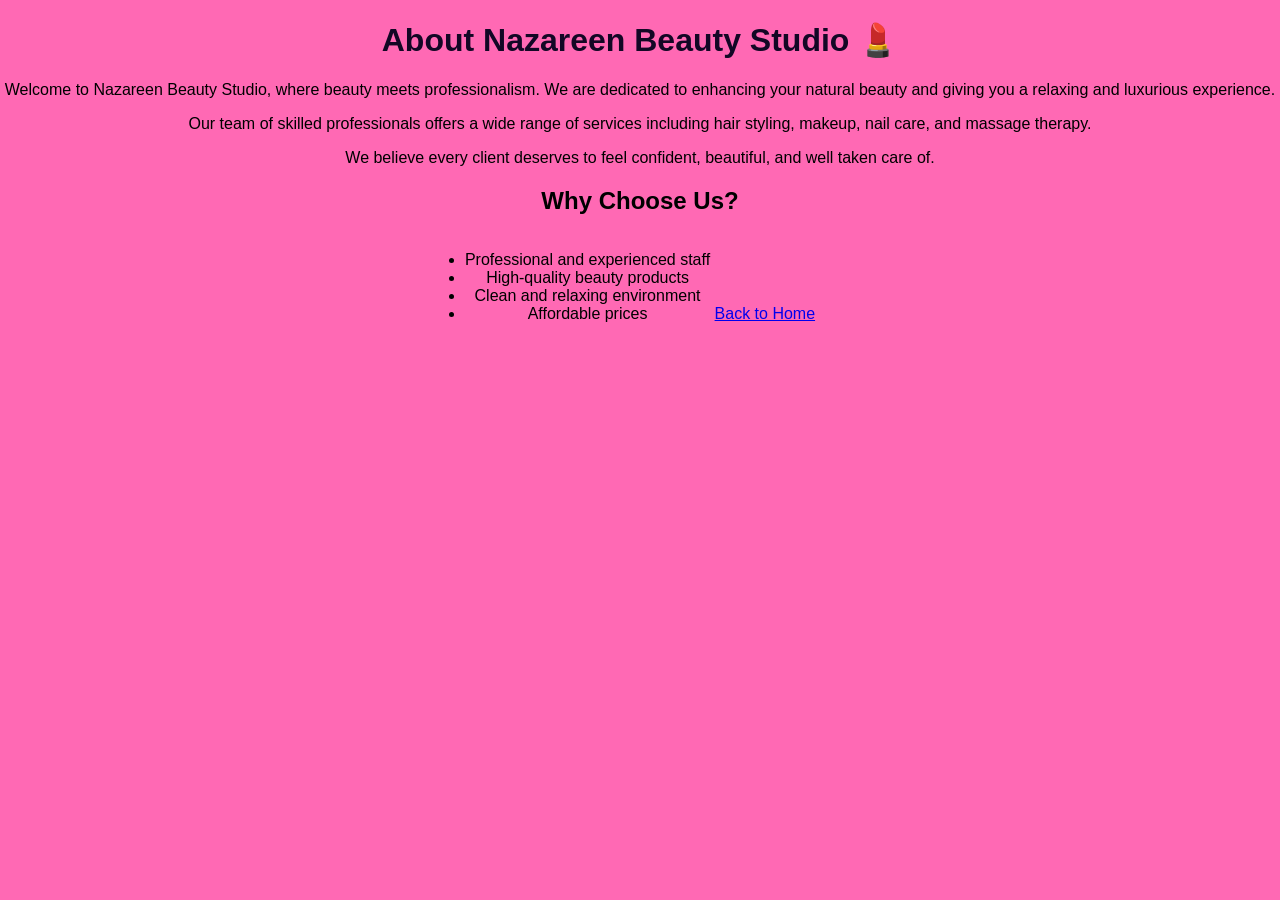
==== about-us.html @ f94ad8bd "initial commit" ====
<!DOCTYPE html>
<html>
    <head>
    <title>About us</title>
    <link rel="stylesheet" href="style.css">
    </head>
    <body>
          <h1>About Nazareen Beauty Studio 💄</h1>
  <p>
    Welcome to Nazareen Beauty Studio, where beauty meets professionalism.
    We are dedicated to enhancing your natural beauty and giving you
    a relaxing and luxurious experience.
  </p>

  <p>
    Our team of skilled professionals offers a wide range of services
    including hair styling, makeup, nail care, and massage therapy.
  </p>

  <p>
    We believe every client deserves to feel confident, beautiful,
    and well taken care of.
  </p>

  <h2>Why Choose Us?</h2>
  <ul>
    <li>Professional and experienced staff</li>
    <li>High-quality beauty products</li>
    <li>Clean and relaxing environment</li>
    <li>Affordable prices</li>
  </ul>
      <a href="website.html">Back to Home</a> 
   </body>
</html>
---- style.css ----
body {
  font-family: Arial, sans-serif;
  background-color: #ff69b4;
  margin: 0;
  text-align: center;
}
nav {
  background: #ff69b4;
  padding: 15px;
}

nav a {
  color: white;
  margin: 10px;
  text-decoration: none;
  font-weight: bold;
}

h1 {
  color: #130725
}
button {
  color: rgb(182, 23, 23);
  padding: 10px;
  border: none;
  cursor: pointer;
}

input, textarea {
  width: 250px;
  padding: 10px;
  margin: 5px;
}
ul{
    display: inline-block;
    align-items: center;
    padding-left: 0;
}
service{
  display: flex;
  justify-self: space-between;
  align-items: center;
}
content{
  flex: 1;
}
service img{
  width: 150px;
  margin-left: 20px;
}
services-section {
  display: flex;
  justify-content: space-between;
  align-items: flex-start;
  padding: 20px;
}
text {
  width: 60px;
}
images{
  width: 35%;
display: flex;
flex-direction:block ;
gap: 15px;
}
images{
  width: 600px;
  border-radius: 10px;
}
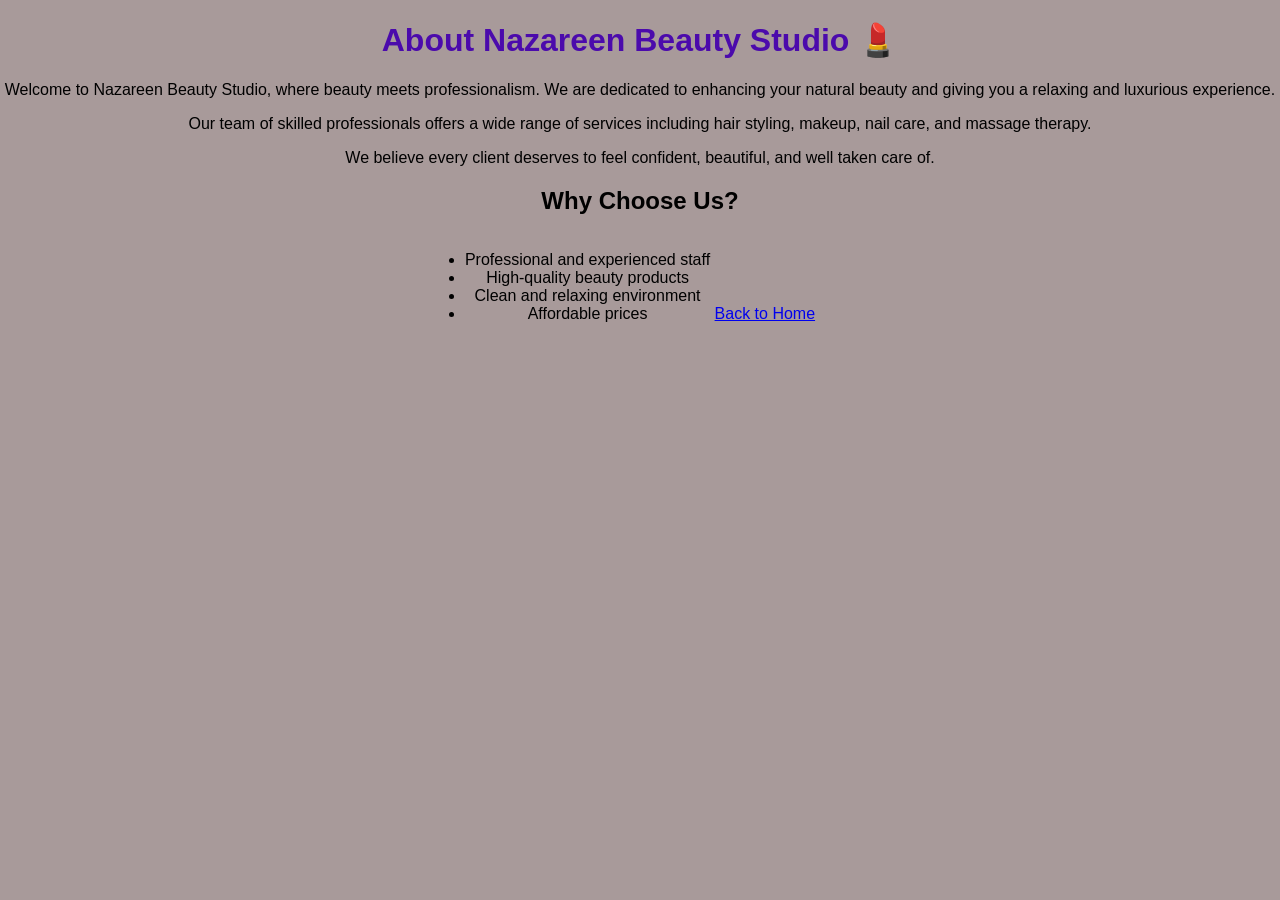
==== commit 07b02424: "initial commit" ====
--- a/about-us.html
+++ b/about-us.html
@@ -29,6 +29,6 @@
     <li>Clean and relaxing environment</li>
     <li>Affordable prices</li>
   </ul>
-      <a href="website.html">Back to Home</a> 
+      <a href="home.html">Back to Home</a> 
    </body>
 </html>
--- a/style.css
+++ b/style.css
@@ -1,11 +1,11 @@
 body {
   font-family: Arial, sans-serif;
-  background-color: #ff69b4;
+  background-color: rgb(168, 154, 154);
   margin: 0;
   text-align: center;
 }
 nav {
-  background: #ff69b4;
+  
   padding: 15px;
 }
 
@@ -17,7 +17,7 @@
 }
 
 h1 {
-  color: #130725
+  color: #4b0aac
 }
 button {
   color: rgb(182, 23, 23);
@@ -56,6 +56,7 @@
 }
 text {
   width: 60px;
+  color: #6b4f3c;
 }
 images{
   width: 35%;
@@ -66,4 +67,8 @@
 images{
   width: 600px;
   border-radius: 10px;
+  color: #b76e79;
+}
+headings {
+  font-display: playfair Display;
 }
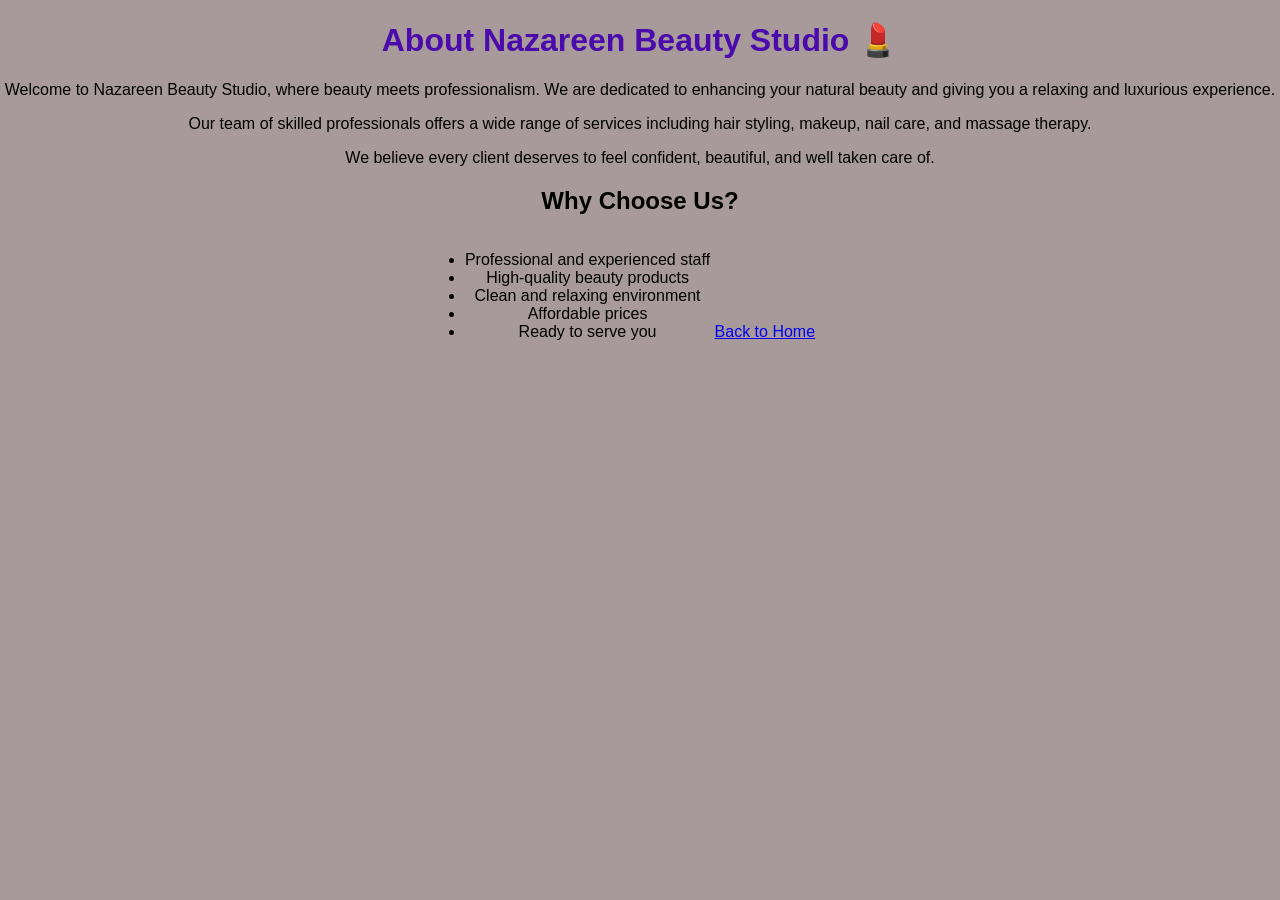
==== commit d5a5c06c: "Updated abou-us section" ====
--- a/about-us.html
+++ b/about-us.html
@@ -28,6 +28,7 @@
     <li>High-quality beauty products</li>
     <li>Clean and relaxing environment</li>
     <li>Affordable prices</li>
+    <li>Ready to serve you</li>
   </ul>
       <a href="home.html">Back to Home</a> 
    </body>
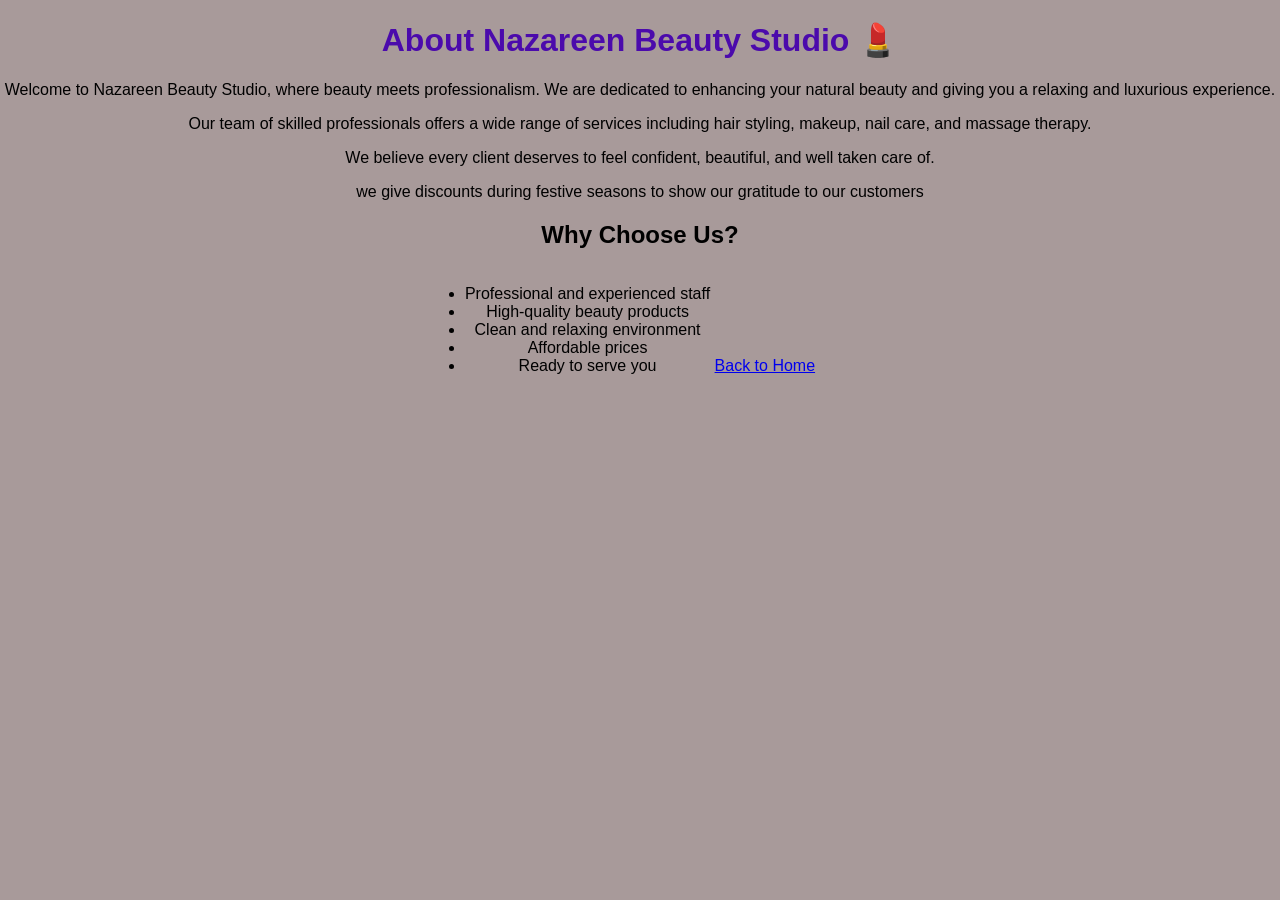
==== commit 486b40c5: "Updated contact-us section" ====
--- a/about-us.html
+++ b/about-us.html
@@ -22,6 +22,10 @@
     and well taken care of.
   </p>
 
+  <p>
+    we give discounts during festive seasons to show our gratitude to our customers
+  </p>
+
   <h2>Why Choose Us?</h2>
   <ul>
     <li>Professional and experienced staff</li>
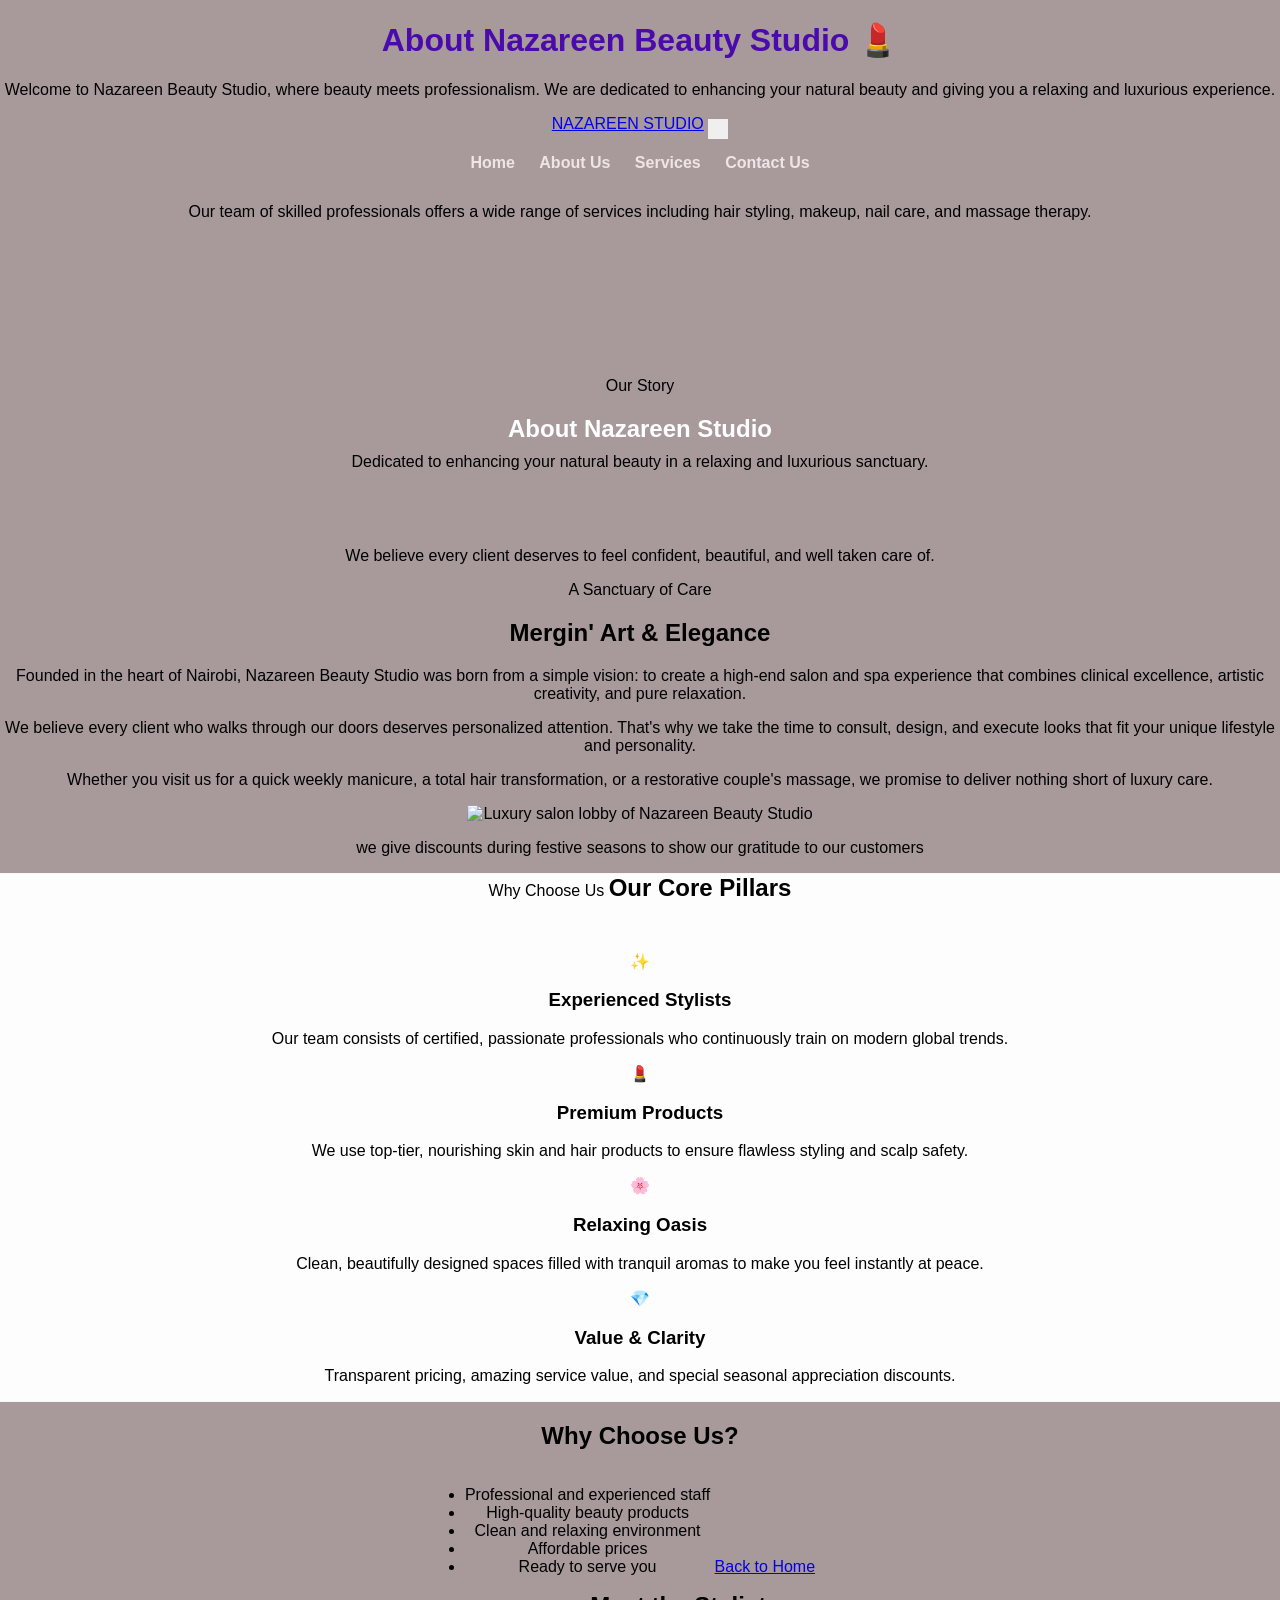
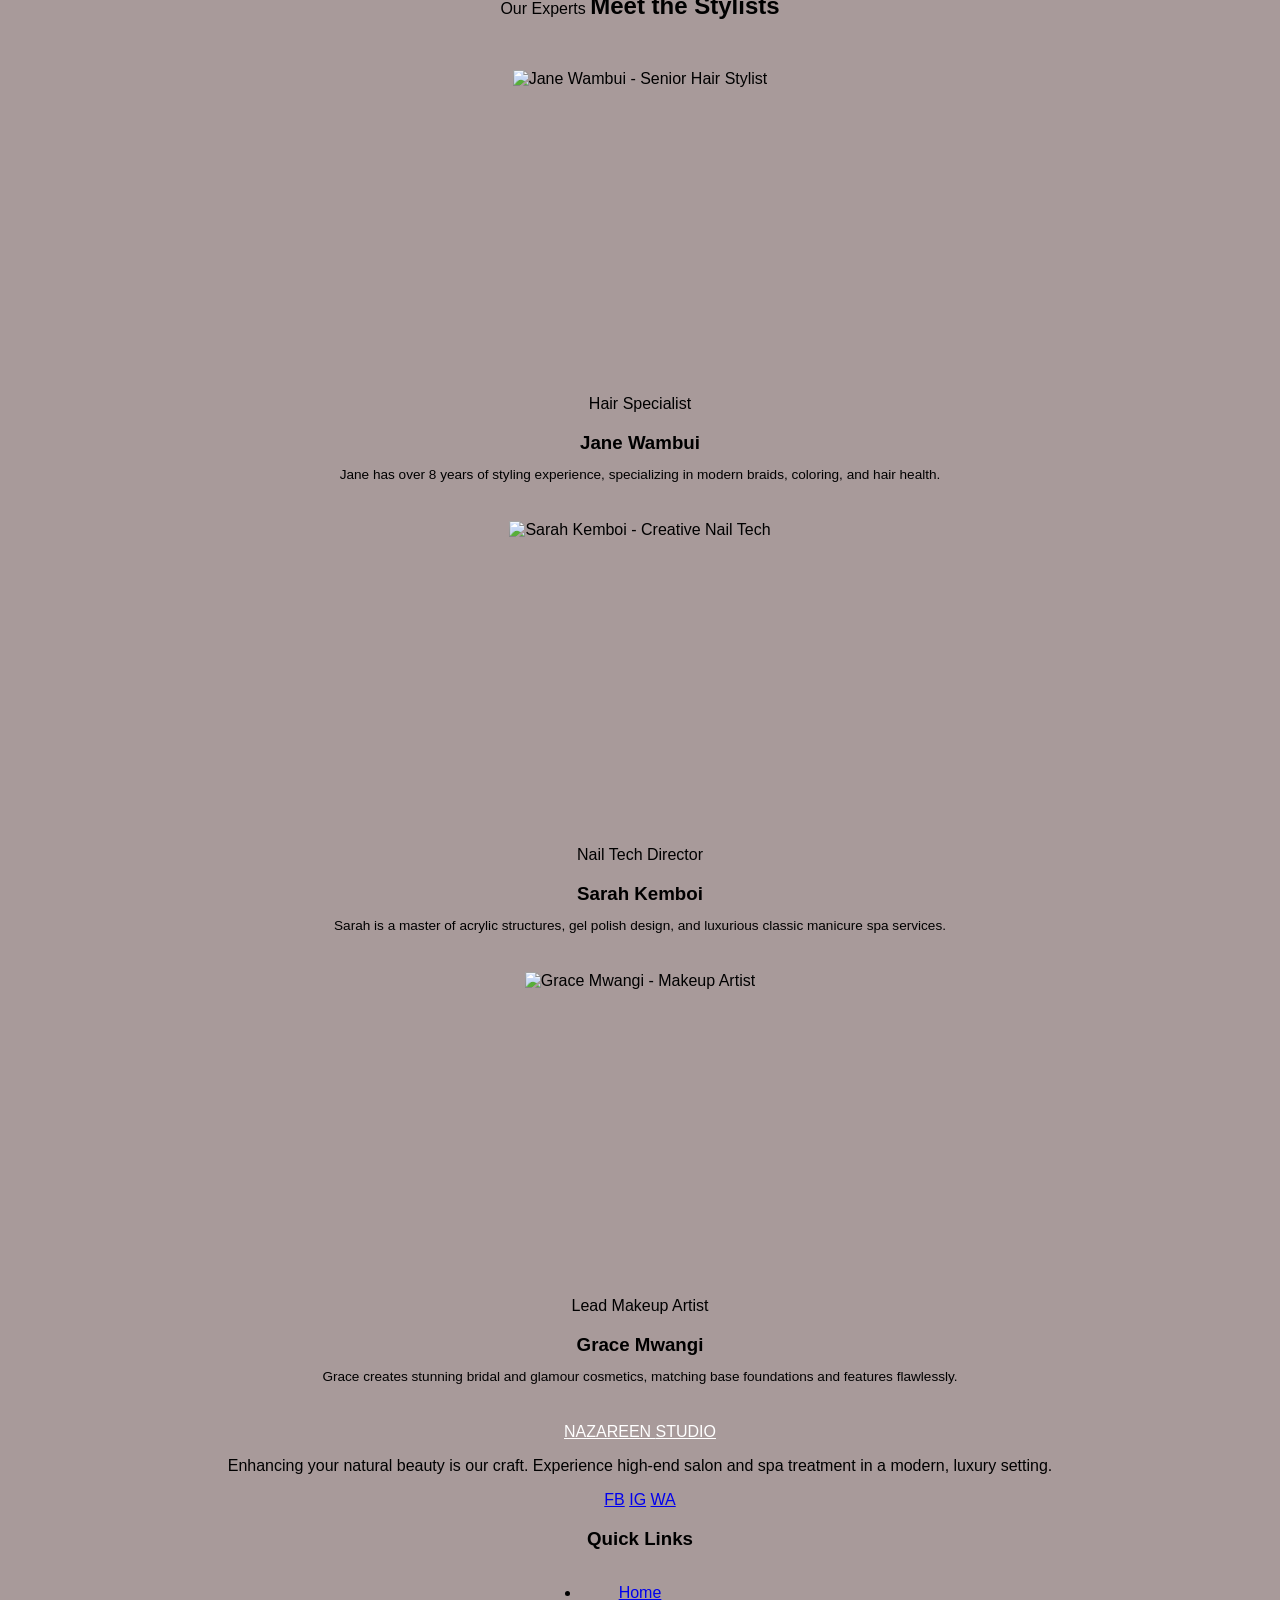
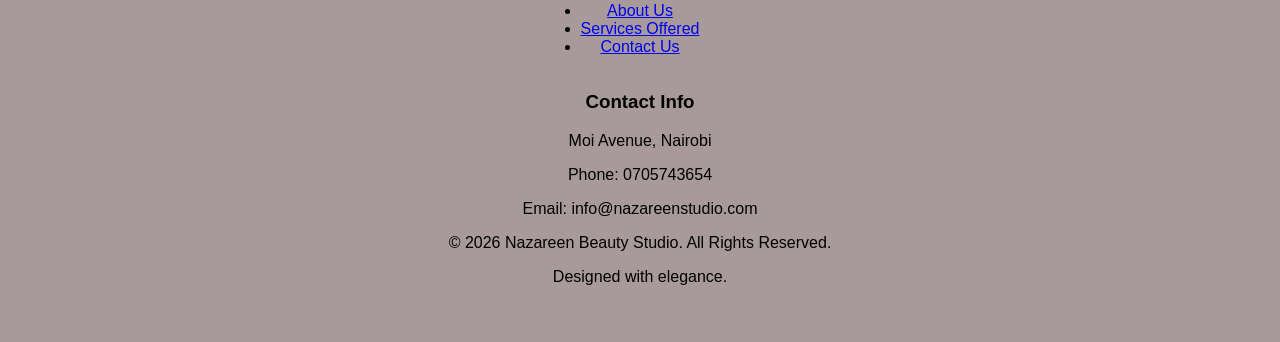
==== commit 8555f46b: "Enhance About Us page with meta tags and structure Added meta tags for character set, viewport, and " ====
--- a/about-us.html
+++ b/about-us.html
@@ -2,6 +2,12 @@
 <html>
     <head>
     <title>About us</title>
+<html lang="en">
+<head>
+    <meta charset="UTF-8">
+    <meta name="viewport" content="width=device-width, initial-scale=1.0">
+    <meta name="description" content="Meet the expert team of professionals at Nazareen Beauty Studio. Learn about our story, values, and why we are Nairobi's choice for premium beauty services.">
+    <title>About Us | Nazareen Beauty Studio</title>
     <link rel="stylesheet" href="style.css">
     </head>
     <body>
@@ -11,21 +17,96 @@
     We are dedicated to enhancing your natural beauty and giving you
     a relaxing and luxurious experience.
   </p>
-
+</head>
+<body>
+    
+    <!-- --- HEADER / NAVIGATION --- -->
+    <header id="header" class="scrolled">
+        <div class="header-container">
+            <a href="index.html" class="logo">NAZAREEN <span>STUDIO</span></a>
+            <button class="hamburger" id="hamburger" aria-label="Toggle navigation menu">
+                <span></span>
+                <span></span>
+                <span></span>
+            </button>
+            <nav id="nav-menu">
+                <a href="index.html">Home</a>
+                <a href="about-us.html" class="active">About Us</a>  
+                <a href="services.html">Services</a>
+                <a href="contact-us.html">Contact Us</a>
+            </nav>
+        </div>
+    </header>
   <p>
     Our team of skilled professionals offers a wide range of services
     including hair styling, makeup, nail care, and massage therapy.
   </p>
-
+    <!-- --- PAGE HEADER --- -->
+    <section style="background-color: var(--color-primary); padding: 140px 0 60px; text-align: center; color: var(--color-text-light);">
+        <div class="container" style="padding: 0;">
+            <span class="section-tag" style="color: var(--color-accent-gold);">Our Story</span>
+            <h1 style="color: white; margin-bottom: 10px;">About Nazareen Studio</h1>
+            <p style="color: var(--color-text-muted); max-width: 600px; margin: 0 auto;">Dedicated to enhancing your natural beauty in a relaxing and luxurious sanctuary.</p>
+        </div>
+    </section>
   <p>
     We believe every client deserves to feel confident, beautiful,
     and well taken care of.
   </p>
-
+    <!-- --- STORY SECTION --- -->
+    <section class="container">
+        <div class="welcome-grid">
+            <div class="welcome-text">
+                <span class="section-tag">A Sanctuary of Care</span>
+                <h2 class="section-title">Mergin' Art & Elegance</h2>
+                <p>Founded in the heart of Nairobi, Nazareen Beauty Studio was born from a simple vision: to create a high-end salon and spa experience that combines clinical excellence, artistic creativity, and pure relaxation.</p>
+                <p>We believe every client who walks through our doors deserves personalized attention. That's why we take the time to consult, design, and execute looks that fit your unique lifestyle and personality.</p>
+                <p>Whether you visit us for a quick weekly manicure, a total hair transformation, or a restorative couple's massage, we promise to deliver nothing short of luxury care.</p>
+            </div>
+            <div class="welcome-img">
+                <img src="assets/hero_bg.png" alt="Luxury salon lobby of Nazareen Beauty Studio">
+            </div>
+        </div>
+    </section>
   <p>
     we give discounts during festive seasons to show our gratitude to our customers
   </p>
-
+    <!-- --- VALUES GRID --- -->
+    <section style="background-color: #FDFDFD; border-top: 1px solid rgba(0,0,0,0.02); border-bottom: 1px solid rgba(0,0,0,0.02);">
+        <div class="container">
+            <div style="text-align: center; margin-bottom: 50px;">
+                <span class="section-tag">Why Choose Us</span>
+                <h2 class="section-title" style="margin: 0 auto; display: inline-block;">Our Core Pillars</h2>
+            </div>
+            
+            <div class="values-grid">
+                <!-- Value 1 -->
+                <div class="value-card">
+                    <div class="value-icon">✨</div>
+                    <h3>Experienced Stylists</h3>
+                    <p>Our team consists of certified, passionate professionals who continuously train on modern global trends.</p>
+                </div>
+                <!-- Value 2 -->
+                <div class="value-card">
+                    <div class="value-icon">💄</div>
+                    <h3>Premium Products</h3>
+                    <p>We use top-tier, nourishing skin and hair products to ensure flawless styling and scalp safety.</p>
+                </div>
+                <!-- Value 3 -->
+                <div class="value-card">
+                    <div class="value-icon">🌸</div>
+                    <h3>Relaxing Oasis</h3>
+                    <p>Clean, beautifully designed spaces filled with tranquil aromas to make you feel instantly at peace.</p>
+                </div>
+                <!-- Value 4 -->
+                <div class="value-card">
+                    <div class="value-icon">💎</div>
+                    <h3>Value & Clarity</h3>
+                    <p>Transparent pricing, amazing service value, and special seasonal appreciation discounts.</p>
+                </div>
+            </div>
+        </div>
+    </section>
   <h2>Why Choose Us?</h2>
   <ul>
     <li>Professional and experienced staff</li>
@@ -34,6 +115,95 @@
     <li>Affordable prices</li>
     <li>Ready to serve you</li>
   </ul>
-      <a href="home.html">Back to Home</a> 
+      <a href="index.html">Back to Home</a> 
    </body>
-</html>+    <!-- --- TEAM SECTION --- -->
+    <section class="container">
+        <div style="text-align: center; margin-bottom: 50px;">
+            <span class="section-tag">Our Experts</span>
+            <h2 class="section-title" style="margin: 0 auto; display: inline-block;">Meet the Stylists</h2>
+        </div>
+        <div class="services-grid">
+            <!-- Team 1 -->
+            <div class="service-card" style="text-align: center;">
+                <div class="service-img-wrapper" style="height: 300px;">
+                    <img src="assets/hair_service.png" style="object-position: top center;" alt="Jane Wambui - Senior Hair Stylist">
+                </div>
+                <div class="service-info" style="padding: 25px;">
+                    <span class="service-category">Hair Specialist</span>
+                    <h3 class="service-title" style="margin-bottom: 8px;">Jane Wambui</h3>
+                    <p style="font-size: 0.85rem; color: var(--color-text-muted);">Jane has over 8 years of styling experience, specializing in modern braids, coloring, and hair health.</p>
+                </div>
+            </div>
+            <!-- Team 2 -->
+            <div class="service-card" style="text-align: center;">
+                <div class="service-img-wrapper" style="height: 300px;">
+                    <img src="assets/nail_service.png" alt="Sarah Kemboi - Creative Nail Tech">
+                </div>
+                <div class="service-info" style="padding: 25px;">
+                    <span class="service-category">Nail Tech Director</span>
+                    <h3 class="service-title" style="margin-bottom: 8px;">Sarah Kemboi</h3>
+                    <p style="font-size: 0.85rem; color: var(--color-text-muted);">Sarah is a master of acrylic structures, gel polish design, and luxurious classic manicure spa services.</p>
+                </div>
+            </div>
+            <!-- Team 3 -->
+            <div class="service-card" style="text-align: center;">
+                <div class="service-img-wrapper" style="height: 300px;">
+                    <img src="assets/makeup_service.png" style="object-position: center;" alt="Grace Mwangi - Makeup Artist">
+                </div>
+                <div class="service-info" style="padding: 25px;">
+                    <span class="service-category">Lead Makeup Artist</span>
+                    <h3 class="service-title" style="margin-bottom: 8px;">Grace Mwangi</h3>
+                    <p style="font-size: 0.85rem; color: var(--color-text-muted);">Grace creates stunning bridal and glamour cosmetics, matching base foundations and features flawlessly.</p>
+                </div>
+            </div>
+        </div>
+    </section>
+    <!-- --- FOOTER --- -->
+    <footer>
+        <div class="container" style="padding: 0 0 40px;">
+            <div class="footer-grid">
+                <div class="footer-col">
+                    <a href="index.html" class="logo" style="color: white;">NAZAREEN <span>STUDIO</span></a>
+                    <p>Enhancing your natural beauty is our craft. Experience high-end salon and spa treatment in a modern, luxury setting.</p>
+                    <div class="social-links">
+                        <a href="#" class="social-icon" aria-label="Facebook">FB</a>
+                        <a href="#" class="social-icon" aria-label="Instagram">IG</a>
+                        <a href="#" class="social-icon" aria-label="WhatsApp">WA</a>
+                    </div>
+                </div>
+                <div class="footer-col">
+                    <h3>Quick Links</h3>
+                    <ul class="footer-links">
+                        <li><a href="index.html">Home</a></li>
+                        <li><a href="about-us.html">About Us</a></li>
+                        <li><a href="services.html">Services Offered</a></li>
+                        <li><a href="contact-us.html">Contact Us</a></li>
+                    </ul>
+                </div>
+                <div class="footer-col">
+                    <h3>Contact Info</h3>
+                    <p>Moi Avenue, Nairobi</p>
+                    <p>Phone: 0705743654</p>
+                    <p>Email: info@nazareenstudio.com</p>
+                </div>
+            </div>
+            <div class="footer-bottom">
+                <p>&copy; 2026 Nazareen Beauty Studio. All Rights Reserved.</p>
+                <p>Designed with elegance.</p>
+            </div>
+        </div>
+    </footer>
+    <!-- --- JAVASCRIPT FOR NAVIGATION --- -->
+    <script>
+        const hamburger = document.getElementById('hamburger');
+        const navMenu = document.getElementById('nav-menu');
+        
+        hamburger.addEventListener('click', () => {
+            hamburger.classList.toggle('active');
+            navMenu.classList.toggle('active');
+        });
+    </script>
+</body>
+</html>
+</html>
--- a/style.css
+++ b/style.css
@@ -10,7 +10,7 @@
 }
 
 nav a {
-  color: white;
+  color: rgb(241, 228, 230);
   margin: 10px;
   text-decoration: none;
   font-weight: bold;
@@ -69,6 +69,4 @@
   border-radius: 10px;
   color: #b76e79;
 }
-headings {
-  font-display: playfair Display;
-}+ 
